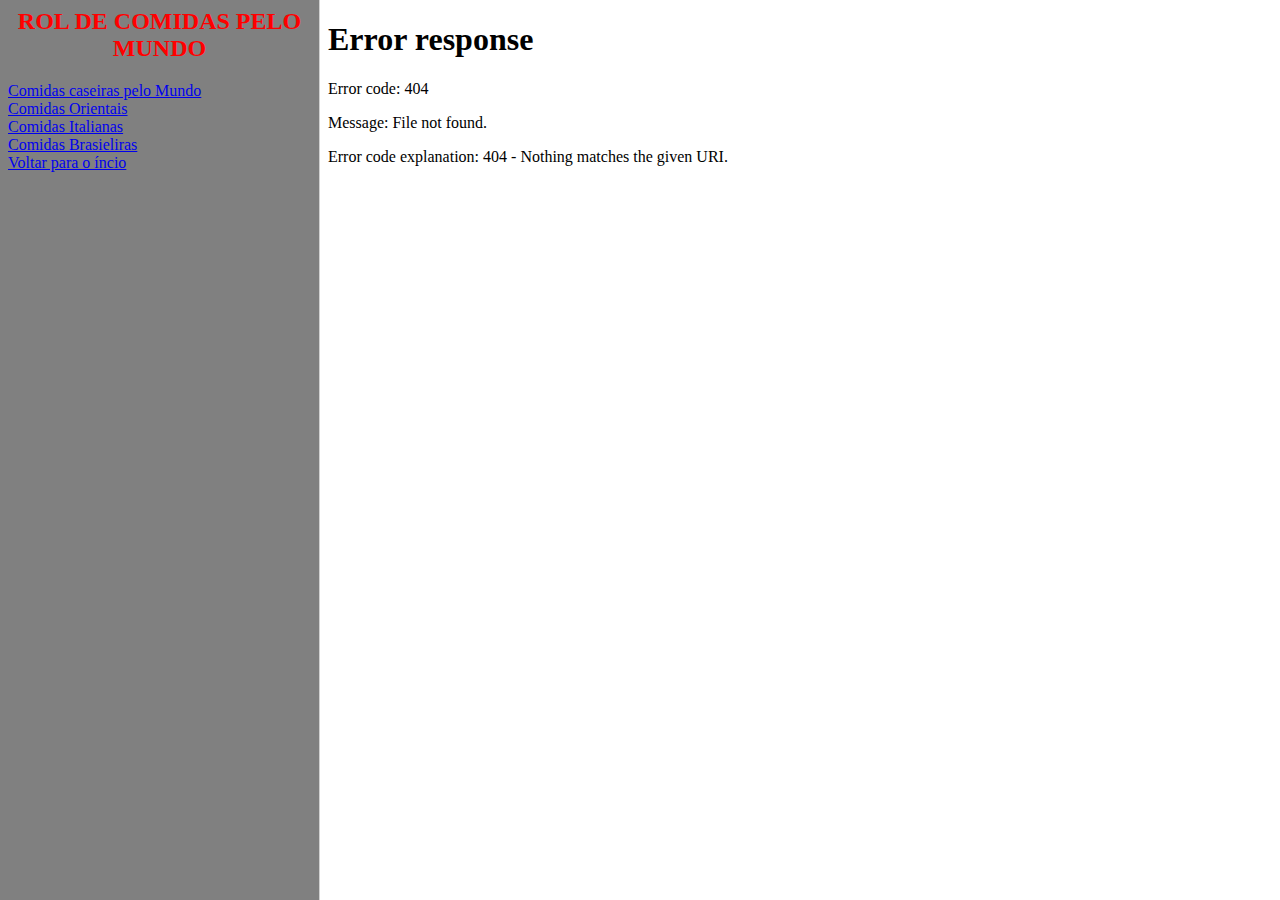
==== index.htm @ 91359778 "Add files via upload" ====
<html lang="pt"> 
<head>
 <meta charset="UTF-8">
 <meta http-equiv="X-UA-Compatible" content="IE=edge">
 <meta name="viewport" content="width=device-width, initial-scale=1.0">

  <title>Refeições no Mundo</title>
 </head>
 <FRAMESET COLS=25%,75% Border=1> 
  <FRAME SRC=FRAME1.HTM SCROLLING=NO> 
  <FRAME SRC=comidas.HTM NAME=TESTE>
 </FRAMESET>
</html>
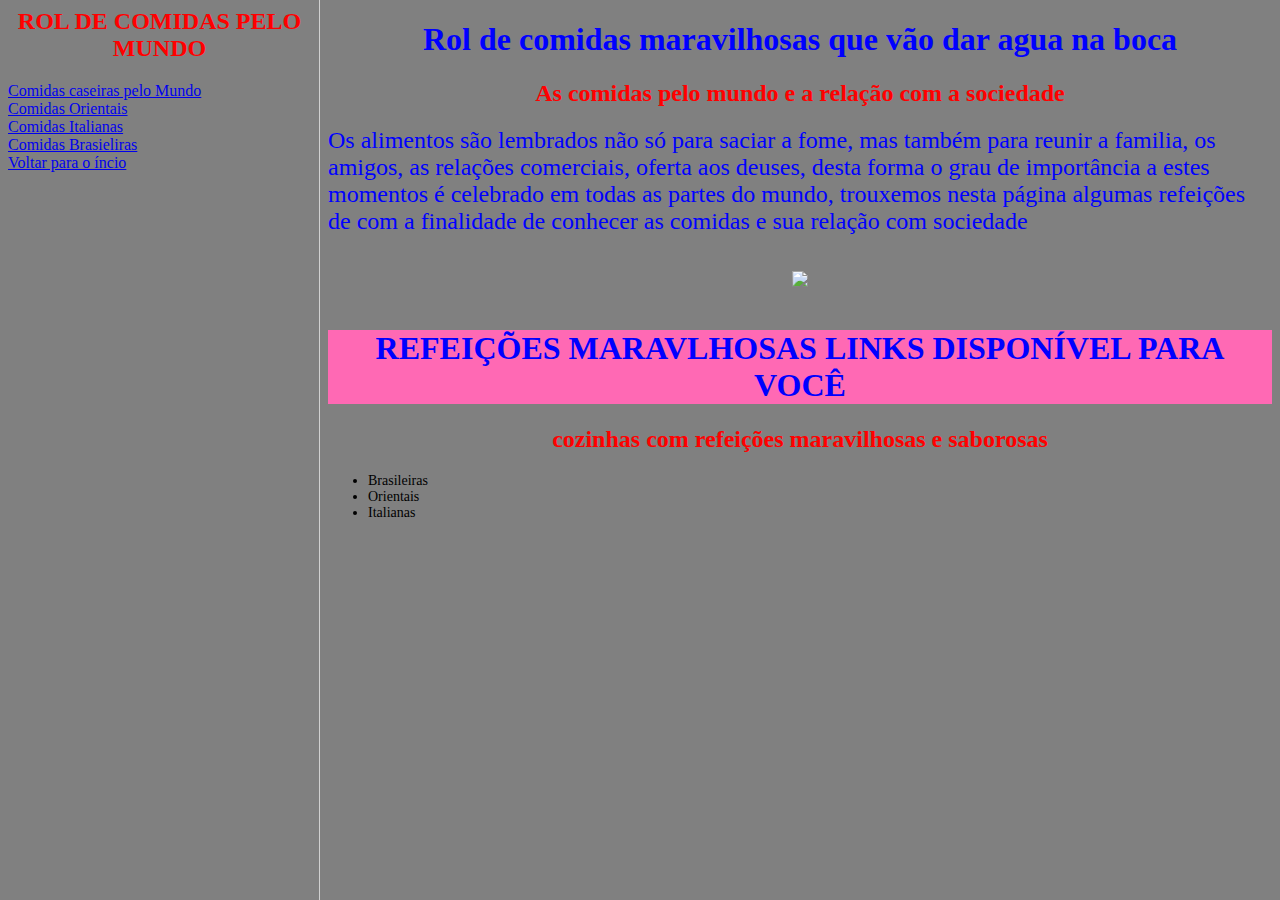
==== commit c1b5055a: "Add files via upload" ====
--- a/index.htm
+++ b/index.htm
@@ -8,6 +8,6 @@
  </head>
  <FRAMESET COLS=25%,75% Border=1> 
   <FRAME SRC=FRAME1.HTM SCROLLING=NO> 
-  <FRAME SRC=comidas.HTM NAME=TESTE>
+  <FRAME SRC=comidas.htm NAME=TESTE>
  </FRAMESET>
 </html>		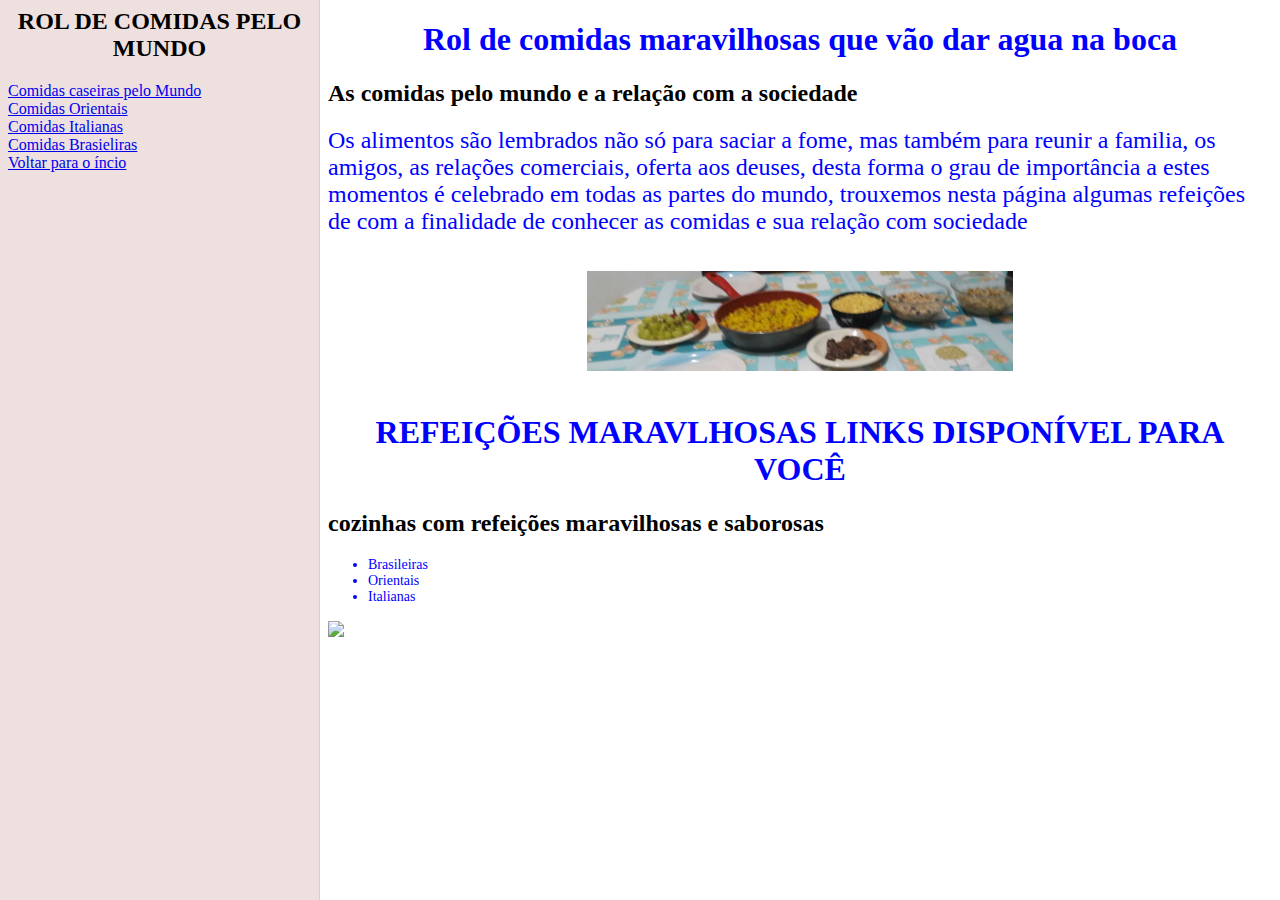
==== commit 413688ec: "Add files via upload" ====
--- a/index.htm
+++ b/index.htm
@@ -3,7 +3,8 @@
  <meta charset="UTF-8">
  <meta http-equiv="X-UA-Compatible" content="IE=edge">
  <meta name="viewport" content="width=device-width, initial-scale=1.0">
-
+ <link rel="stylesheet" href="style.css">
+ 
   <title>Refeições no Mundo</title>
  </head>
  <FRAMESET COLS=25%,75% Border=1> 
--- a/style.css
+++ b/style.css
@@ -0,0 +1,23 @@
+body{
+	background-color: EDE0DE;
+}
+.textoprincipal{background-color: inherit;}
+
+h1{ 
+	text-align: center; 
+	color: blue;
+}
+h2{ 
+	text-align: justify-all; 
+	color: black;
+}
+
+#comida { height: 100px; }
+p { text-align: justify; 
+	color: floralwhite;
+}
+.itens {font-size: 14px; text-align: left; color: blue}
+
+li::marker{content."\2764"}
+
+#make {width: 30%;}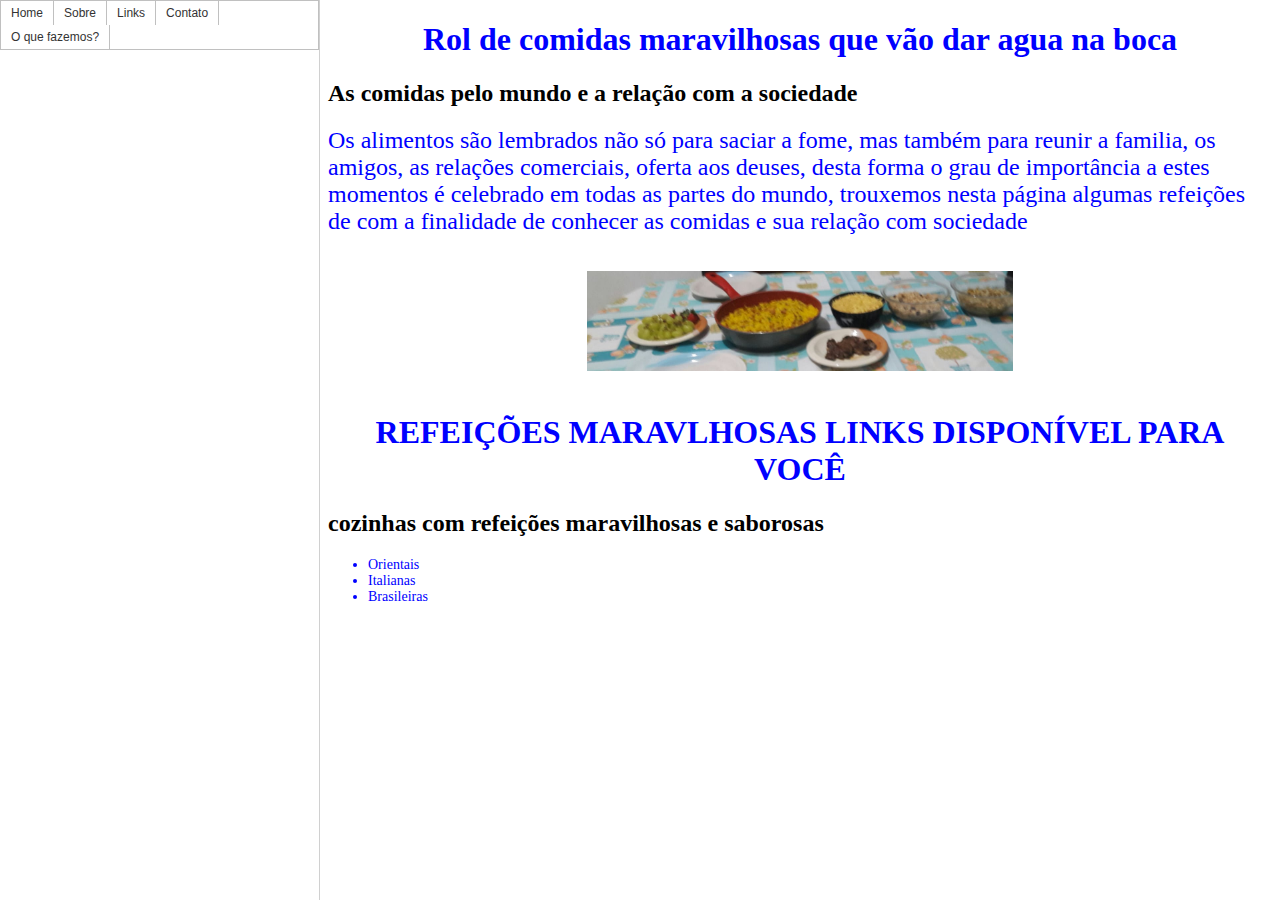
==== commit b05c97a7: "Add files via upload" ====
--- a/index.htm
+++ b/index.htm
@@ -8,7 +8,7 @@
   <title>Refeições no Mundo</title>
  </head>
  <FRAMESET COLS=25%,75% Border=1> 
-  <FRAME SRC=FRAME1.HTM SCROLLING=NO> 
+  <FRAME SRC=menu.htm SCROLLING=NO> 
   <FRAME SRC=comidas.htm NAME=TESTE>
  </FRAMESET>
 </html>		